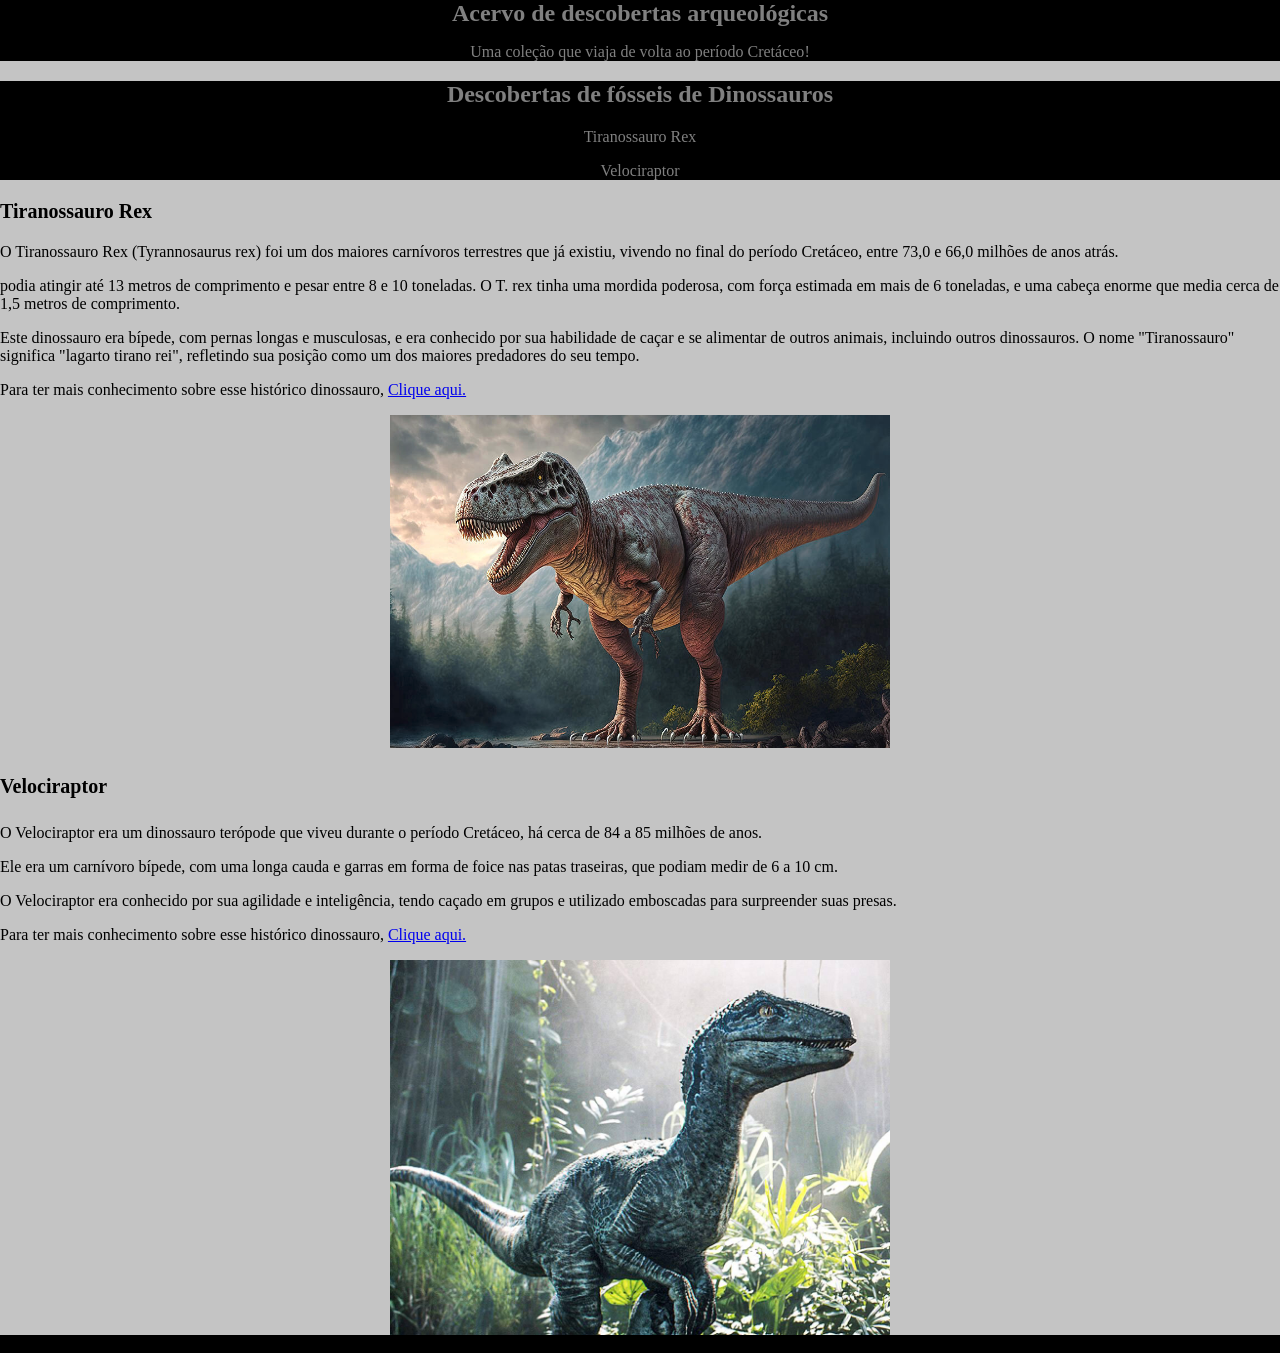
==== index.html @ fd4404c3 "Mensagem commit" ====
<!DOCTYPE html>

<html lang="pt-BR"> <!--Serve para definir o idioma-->

    <head>
        <meta charset="UTF-8"> <!--serve para poder utilizar caracteres especiais-->
        <meta name="viewport" content="width=device-width, inicial-scale=1.0"> <!--Serve para se adaptar a telas menores-->
        <title>Coleção do Victor Souza</title>
        <link rel="shortcut icon" href="imagens/icons8-steve-pulando-dino-32.png" type="image/x-icon">
        <link rel="stylesheet" href="style.css"> <!--Serve para conectar o CSS ao HTML-->
    </head>

    <body>
        <main>
          <header>
        <section id="seção-2">
        <h1>Acervo de descobertas arqueológicas</h1>
          <p>Uma coleção que viaja de volta ao período <span class="destaque">Cretáceo</span>!</p>
        </section> 
    </header>
    
    <section id="seção-1">
            <h2>Descobertas de fósseis de Dinossauros</h2>
                <p>Tiranossauro Rex</p>
                <p>Velociraptor</p>
        </section>

        <section>
            <h3>Tiranossauro Rex</h3>
              <p>O Tiranossauro Rex (Tyrannosaurus rex) foi um dos maiores carnívoros terrestres que já existiu, vivendo no final do período Cretáceo, entre 73,0 e 66,0 milhões de anos atrás.</p>
               <p>podia atingir até 13 metros de comprimento e pesar entre 8 e 10 toneladas. O T. rex tinha uma mordida poderosa, com força estimada em mais de 6 toneladas, e uma cabeça enorme que media cerca de 1,5 metros de comprimento.</p>
                <p>Este dinossauro era bípede, com pernas longas e musculosas, e era conhecido por sua habilidade de caçar e se alimentar de outros animais, incluindo outros dinossauros. O nome "Tiranossauro" significa "lagarto tirano rei", refletindo sua posição como um dos maiores predadores do seu tempo.</p>
                 <p>Para ter mais conhecimento sobre esse histórico dinossauro, <a href="https://www.nationalgeographicbrasil.com/animais/tiranossauro-rex">Clique aqui.</a></p>

            <img src="imagens/tyrannosaurus-rex-also-known-as-t-rex-jim-vallee.jpg" alt="Tiranossauro Rex">
        </section>
            
        <section>
            <h4>Velociraptor</h4>
              <p>O Velociraptor era um dinossauro terópode que viveu durante o período Cretáceo, há cerca de 84 a 85 milhões de anos.</p>
               <p>Ele era um carnívoro bípede, com uma longa cauda e garras em forma de foice nas patas traseiras, que podiam medir de 6 a 10 cm.</p>
                <p>O Velociraptor era conhecido por sua agilidade e inteligência, tendo caçado em grupos e utilizado emboscadas para surpreender suas presas.</p>
                 <p>Para ter mais conhecimento sobre esse histórico dinossauro, <a href="https://pt.wikipedia.org/wiki/Velociraptor">Clique aqui.</a></p>
            
                 <img src="imagens/wp9466781.jpg" alt="Velociraptor">
        </section>

        </main>

        <footer>Acervo de Victor Souza - 2026</footer>
    </body>
</html>
---- style.css ----
.destaque {
   color: gray;
}

header, h2, #seção-1, #seção-2 {
    text-align: center;
    background-color: black;
    color: gray;
}

h3, h4 {
    font-size: 20px; /*para aumentar tamanho de letra*/
}

img {
    max-width: 500px;/*Serve para largura maxima e acompanha quando muda o tamanho*/
    display: block; /*considera como bloco, e move como bloco*/
    text-align: center; /*para alinhar texto ou imagem ao centro do site*/ 
    margin: auto; /*para deixar a margin se auto centralizar */
}

html {
    background-color: white;
}

body {
    background-color: rgba(128, 128, 128, 0.462);
    margin: auto; /*Para modificar automaticamente o tamanho da margem*/
}

h1 {
    margin: 0px;
}

footer {
    background-color: black;
    text-align: center;
}
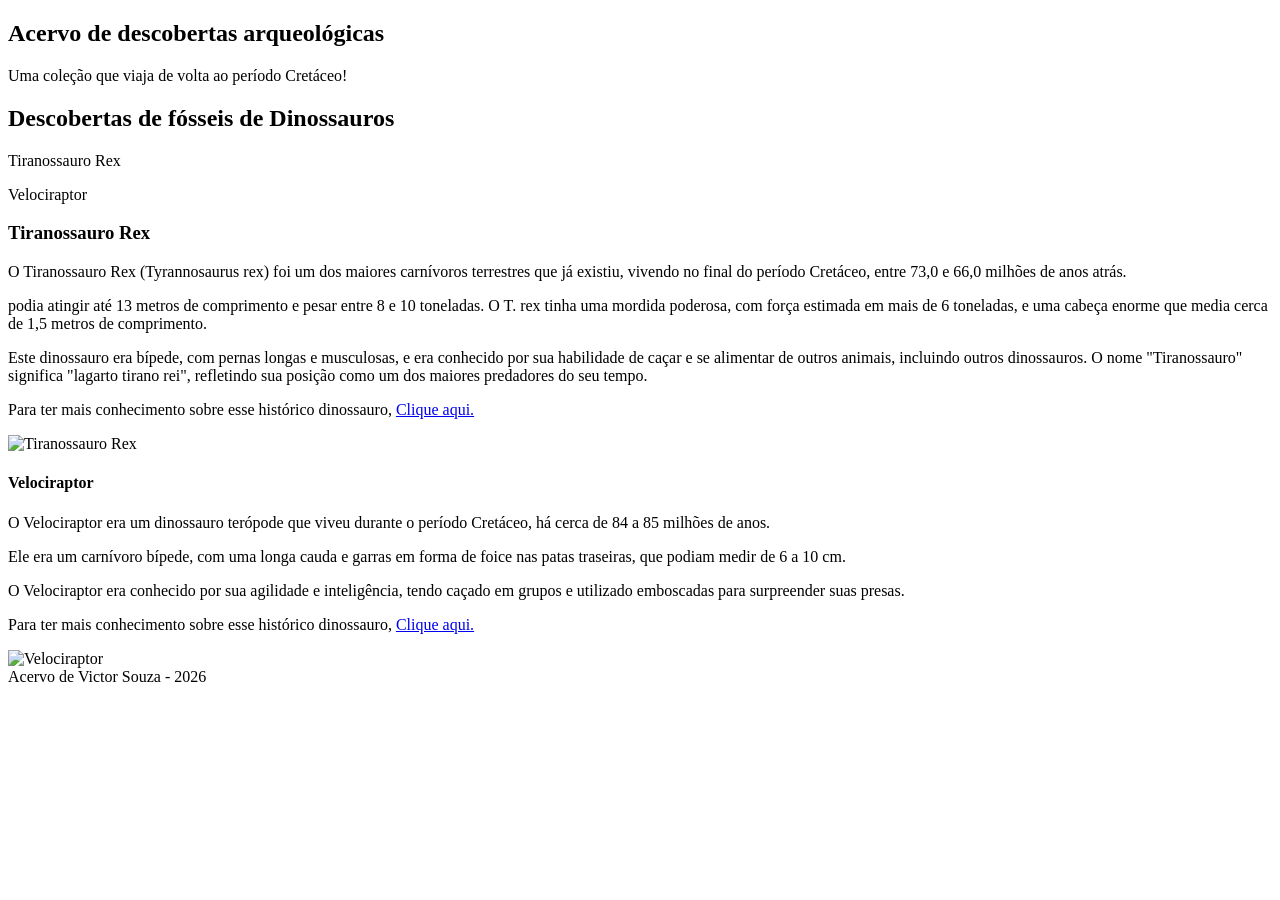
==== commit 6f7e5ca9: "Mudei os projetos / arquivos para fora da pasta Projetos" ====
--- a/index.html
+++ b/index.html
@@ -2,51 +2,51 @@
 
 <html lang="pt-BR"> <!--Serve para definir o idioma-->
 
-    <head>
-        <meta charset="UTF-8"> <!--serve para poder utilizar caracteres especiais-->
-        <meta name="viewport" content="width=device-width, inicial-scale=1.0"> <!--Serve para se adaptar a telas menores-->
-        <title>Coleção do Victor Souza</title>
-        <link rel="shortcut icon" href="imagens/icons8-steve-pulando-dino-32.png" type="image/x-icon">
-        <link rel="stylesheet" href="style.css"> <!--Serve para conectar o CSS ao HTML-->
-    </head>
+            <head>
+                <meta charset="UTF-8"> <!--serve para poder utilizar caracteres especiais-->
+                <meta name="viewport" content="width=device-width, inicial-scale=1.0"> <!--Serve para se adaptar a telas menores-->
+                <title>Coleção do Victor Souza</title>
+                <link rel="shortcut icon" href="imagem/icons8-steve-pulando-dino-32.png" type="image/x-icon">
+                <link rel="stylesheet" href="style.css"> <!--Serve para conectar o CSS ao HTML-->
+            </head>
 
-    <body>
-        <main>
-          <header>
-        <section id="seção-2">
-        <h1>Acervo de descobertas arqueológicas</h1>
-          <p>Uma coleção que viaja de volta ao período <span class="destaque">Cretáceo</span>!</p>
-        </section> 
-    </header>
-    
-    <section id="seção-1">
-            <h2>Descobertas de fósseis de Dinossauros</h2>
-                <p>Tiranossauro Rex</p>
-                <p>Velociraptor</p>
-        </section>
+            <body>
+                <main>
+                <header>
+                <section id="seção-2">
+                <h1>Acervo de descobertas arqueológicas</h1>
+                <p>Uma coleção que viaja de volta ao período <span class="destaque">Cretáceo</span>!</p>
+                </section> 
+            </header>
+            
+            <section id="seção-1">
+                    <h2>Descobertas de fósseis de Dinossauros</h2>
+                        <p>Tiranossauro Rex</p>
+                        <p>Velociraptor</p>
+                </section>
 
-        <section>
-            <h3>Tiranossauro Rex</h3>
-              <p>O Tiranossauro Rex (Tyrannosaurus rex) foi um dos maiores carnívoros terrestres que já existiu, vivendo no final do período Cretáceo, entre 73,0 e 66,0 milhões de anos atrás.</p>
-               <p>podia atingir até 13 metros de comprimento e pesar entre 8 e 10 toneladas. O T. rex tinha uma mordida poderosa, com força estimada em mais de 6 toneladas, e uma cabeça enorme que media cerca de 1,5 metros de comprimento.</p>
-                <p>Este dinossauro era bípede, com pernas longas e musculosas, e era conhecido por sua habilidade de caçar e se alimentar de outros animais, incluindo outros dinossauros. O nome "Tiranossauro" significa "lagarto tirano rei", refletindo sua posição como um dos maiores predadores do seu tempo.</p>
-                 <p>Para ter mais conhecimento sobre esse histórico dinossauro, <a href="https://www.nationalgeographicbrasil.com/animais/tiranossauro-rex">Clique aqui.</a></p>
+                <section>
+                    <h3>Tiranossauro Rex</h3>
+                    <p>O Tiranossauro Rex (Tyrannosaurus rex) foi um dos maiores carnívoros terrestres que já existiu, vivendo no final do período Cretáceo, entre 73,0 e 66,0 milhões de anos atrás.</p>
+                    <p>podia atingir até 13 metros de comprimento e pesar entre 8 e 10 toneladas. O T. rex tinha uma mordida poderosa, com força estimada em mais de 6 toneladas, e uma cabeça enorme que media cerca de 1,5 metros de comprimento.</p>
+                        <p>Este dinossauro era bípede, com pernas longas e musculosas, e era conhecido por sua habilidade de caçar e se alimentar de outros animais, incluindo outros dinossauros. O nome "Tiranossauro" significa "lagarto tirano rei", refletindo sua posição como um dos maiores predadores do seu tempo.</p>
+                        <p>Para ter mais conhecimento sobre esse histórico dinossauro, <a href="https://www.nationalgeographicbrasil.com/animais/tiranossauro-rex">Clique aqui.</a></p>
 
-            <img src="imagens/tyrannosaurus-rex-also-known-as-t-rex-jim-vallee.jpg" alt="Tiranossauro Rex">
-        </section>
-            
-        <section>
-            <h4>Velociraptor</h4>
-              <p>O Velociraptor era um dinossauro terópode que viveu durante o período Cretáceo, há cerca de 84 a 85 milhões de anos.</p>
-               <p>Ele era um carnívoro bípede, com uma longa cauda e garras em forma de foice nas patas traseiras, que podiam medir de 6 a 10 cm.</p>
-                <p>O Velociraptor era conhecido por sua agilidade e inteligência, tendo caçado em grupos e utilizado emboscadas para surpreender suas presas.</p>
-                 <p>Para ter mais conhecimento sobre esse histórico dinossauro, <a href="https://pt.wikipedia.org/wiki/Velociraptor">Clique aqui.</a></p>
-            
-                 <img src="imagens/wp9466781.jpg" alt="Velociraptor">
-        </section>
+                    <img src="imagem/tyrannosaurus-rex-also-known-as-t-rex-jim-vallee.jpg" alt="Tiranossauro Rex">
+                </section>
+                    
+                <section>
+                    <h4>Velociraptor</h4>
+                    <p>O Velociraptor era um dinossauro terópode que viveu durante o período Cretáceo, há cerca de 84 a 85 milhões de anos.</p>
+                    <p>Ele era um carnívoro bípede, com uma longa cauda e garras em forma de foice nas patas traseiras, que podiam medir de 6 a 10 cm.</p>
+                        <p>O Velociraptor era conhecido por sua agilidade e inteligência, tendo caçado em grupos e utilizado emboscadas para surpreender suas presas.</p>
+                        <p>Para ter mais conhecimento sobre esse histórico dinossauro, <a href="https://pt.wikipedia.org/wiki/Velociraptor">Clique aqui.</a></p>
+                    
+                        <img src="imagem/wp9466781.jpg" alt="Velociraptor">
+                </section>
 
-        </main>
+                </main>
 
-        <footer>Acervo de Victor Souza - 2026</footer>
-    </body>
-</html>+                <footer>Acervo de Victor Souza - 2026</footer>
+            </body>
+        </html>
